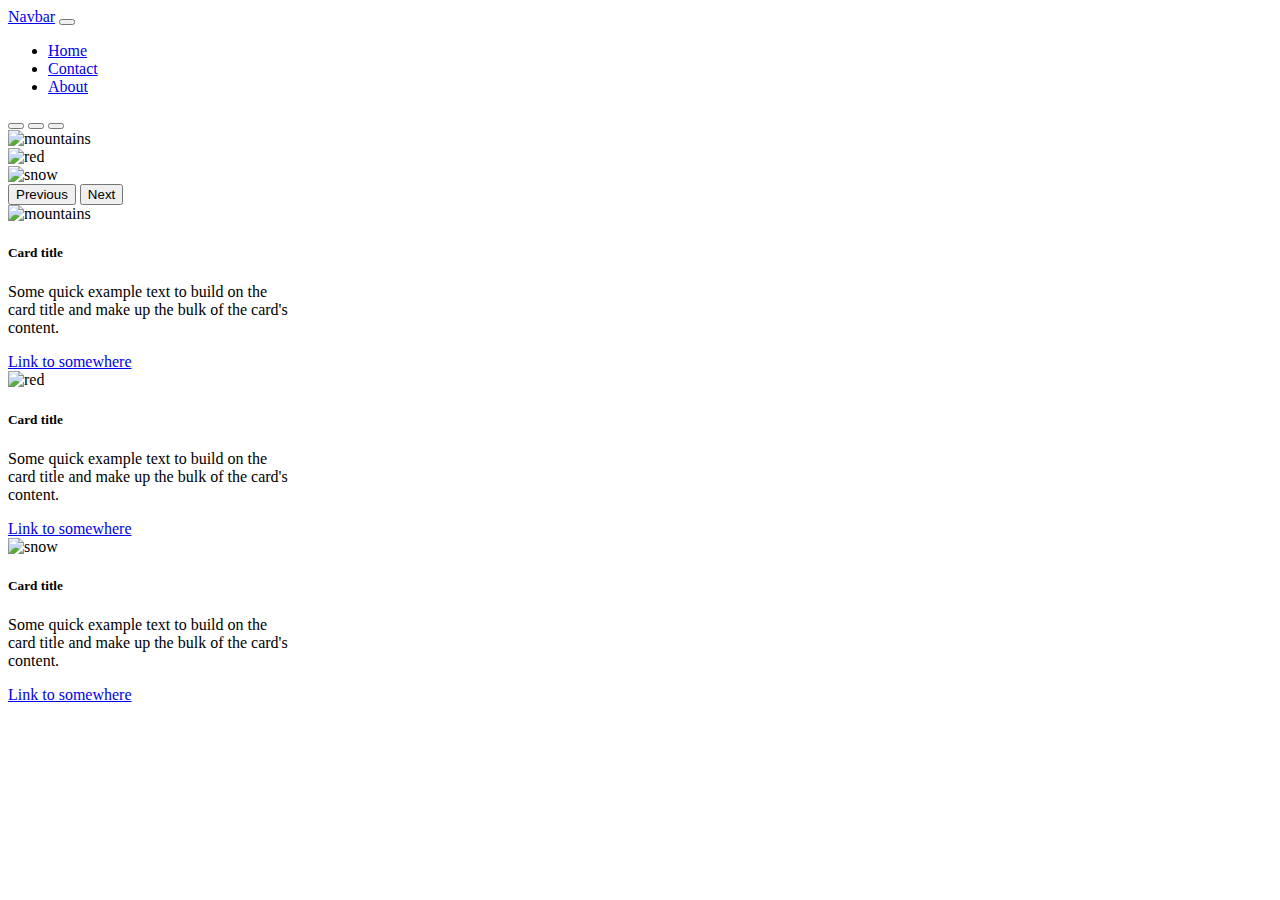
==== index.html @ 5a1b65c9 "images" ====
<!doctype html>
<html lang="en">
  <head>
    <!-- Required meta tags -->
    <meta charset="utf-8">
    <meta name="viewport" content="width=device-width, initial-scale=1">

    <!-- Bootstrap CSS -->
    <link href="https://cdn.jsdelivr.net/npm/bootstrap@5.1.3/dist/css/bootstrap.min.css" rel="stylesheet" integrity="sha384-1BmE4kWBq78iYhFldvKuhfTAU6auU8tT94WrHftjDbrCEXSU1oBoqyl2QvZ6jIW3" crossorigin="anonymous">

    <title>Home Page</title>
  </head>
  <body>
<!--Navbar-->
    <nav class="navbar navbar-expand-lg navbar-dark bg-dark">
      <div class="container-fluid">
        <a class="navbar-brand" href="index.html">Navbar</a>
        <button class="navbar-toggler" type="button" data-bs-toggle="collapse" data-bs-target="#navbarNav" aria-controls="navbarNav" aria-expanded="false" aria-label="Toggle navigation">
          <span class="navbar-toggler-icon"></span>
        </button>
        <div class="collapse navbar-collapse" id="navbarNav">
          <ul class="navbar-nav">
            <li class="nav-item">
              <a class="nav-link active" aria-current="page" href="index.html">Home</a>
            </li>
            <li class="nav-item">
              <a class="nav-link" href="contact.html">Contact</a>
            </li>
            <li class="nav-item">
              <a class="nav-link" href="about.html">About</a>
            </li>
          </ul>
        </div>
      </div>
    </nav>

<!--Carousel-->
<div id="carouselExampleIndicators" class="carousel slide" data-bs-ride="carousel">
  <div class="carousel-indicators">
    <button type="button" data-bs-target="#carouselExampleIndicators" data-bs-slide-to="0" class="active" aria-current="true" aria-label="Slide 1"></button>
    <button type="button" data-bs-target="#carouselExampleIndicators" data-bs-slide-to="1" aria-label="Slide 2"></button>
    <button type="button" data-bs-target="#carouselExampleIndicators" data-bs-slide-to="2" aria-label="Slide 3"></button>
  </div>
  <div class="carousel-inner">
    <div class="carousel-item active">
      <img src="img/mountains.png" class="d-block w-100" alt="mountains">
    </div>
    <div class="carousel-item">
      <img src="img/red.png" class="d-block w-100" alt="red">
    </div>
    <div class="carousel-item">
      <img src="img/snow.png" class="d-block w-100" alt="snow">
    </div>
  </div>
  <button class="carousel-control-prev" type="button" data-bs-target="#carouselExampleIndicators" data-bs-slide="prev">
    <span class="carousel-control-prev-icon" aria-hidden="true"></span>
    <span class="visually-hidden">Previous</span>
  </button>
  <button class="carousel-control-next" type="button" data-bs-target="#carouselExampleIndicators" data-bs-slide="next">
    <span class="carousel-control-next-icon" aria-hidden="true"></span>
    <span class="visually-hidden">Next</span>
  </button>
</div>

<!--Cards-->

<div class="container">
  <div class="row">
    <div class="col-md-4">
      <div class="card" style="width: 18rem;">
        <img src="img/mountains.png" class="card-img-top" alt="mountains">
        <div class="card-body">
          <h5 class="card-title">Card title</h5>
          <p class="card-text">Some quick example text to build on the card title and make up the bulk of the card's content.</p>
          <a href="#" class="btn btn-primary">Link to somewhere</a>
        </div>
      </div>
    </div>
    <div class="col-md-4">
      <div class="card" style="width: 18rem;">
        <img src="img/red.png" class="card-img-top" alt="red">
        <div class="card-body">
          <h5 class="card-title">Card title</h5>
          <p class="card-text">Some quick example text to build on the card title and make up the bulk of the card's content.</p>
          <a href="#" class="btn btn-primary">Link to somewhere</a>
        </div>
      </div>
    </div>
    <div class="col-md-4">
      <div class="card" style="width: 18rem;">
        <img src="img/snow.png" class="card-img-top" alt="snow">
        <div class="card-body">
          <h5 class="card-title">Card title</h5>
          <p class="card-text">Some quick example text to build on the card title and make up the bulk of the card's content.</p>
          <a href="#" class="btn btn-primary">Link to somewhere</a>
        </div>
      </div>
    </div>
  </div>
</div>

    <!-- Option 1: Bootstrap Bundle with Popper -->
    <script src="https://cdn.jsdelivr.net/npm/bootstrap@5.1.3/dist/js/bootstrap.bundle.min.js" integrity="sha384-ka7Sk0Gln4gmtz2MlQnikT1wXgYsOg+OMhuP+IlRH9sENBO0LRn5q+8nbTov4+1p" crossorigin="anonymous"></script>

  </body>
</html>
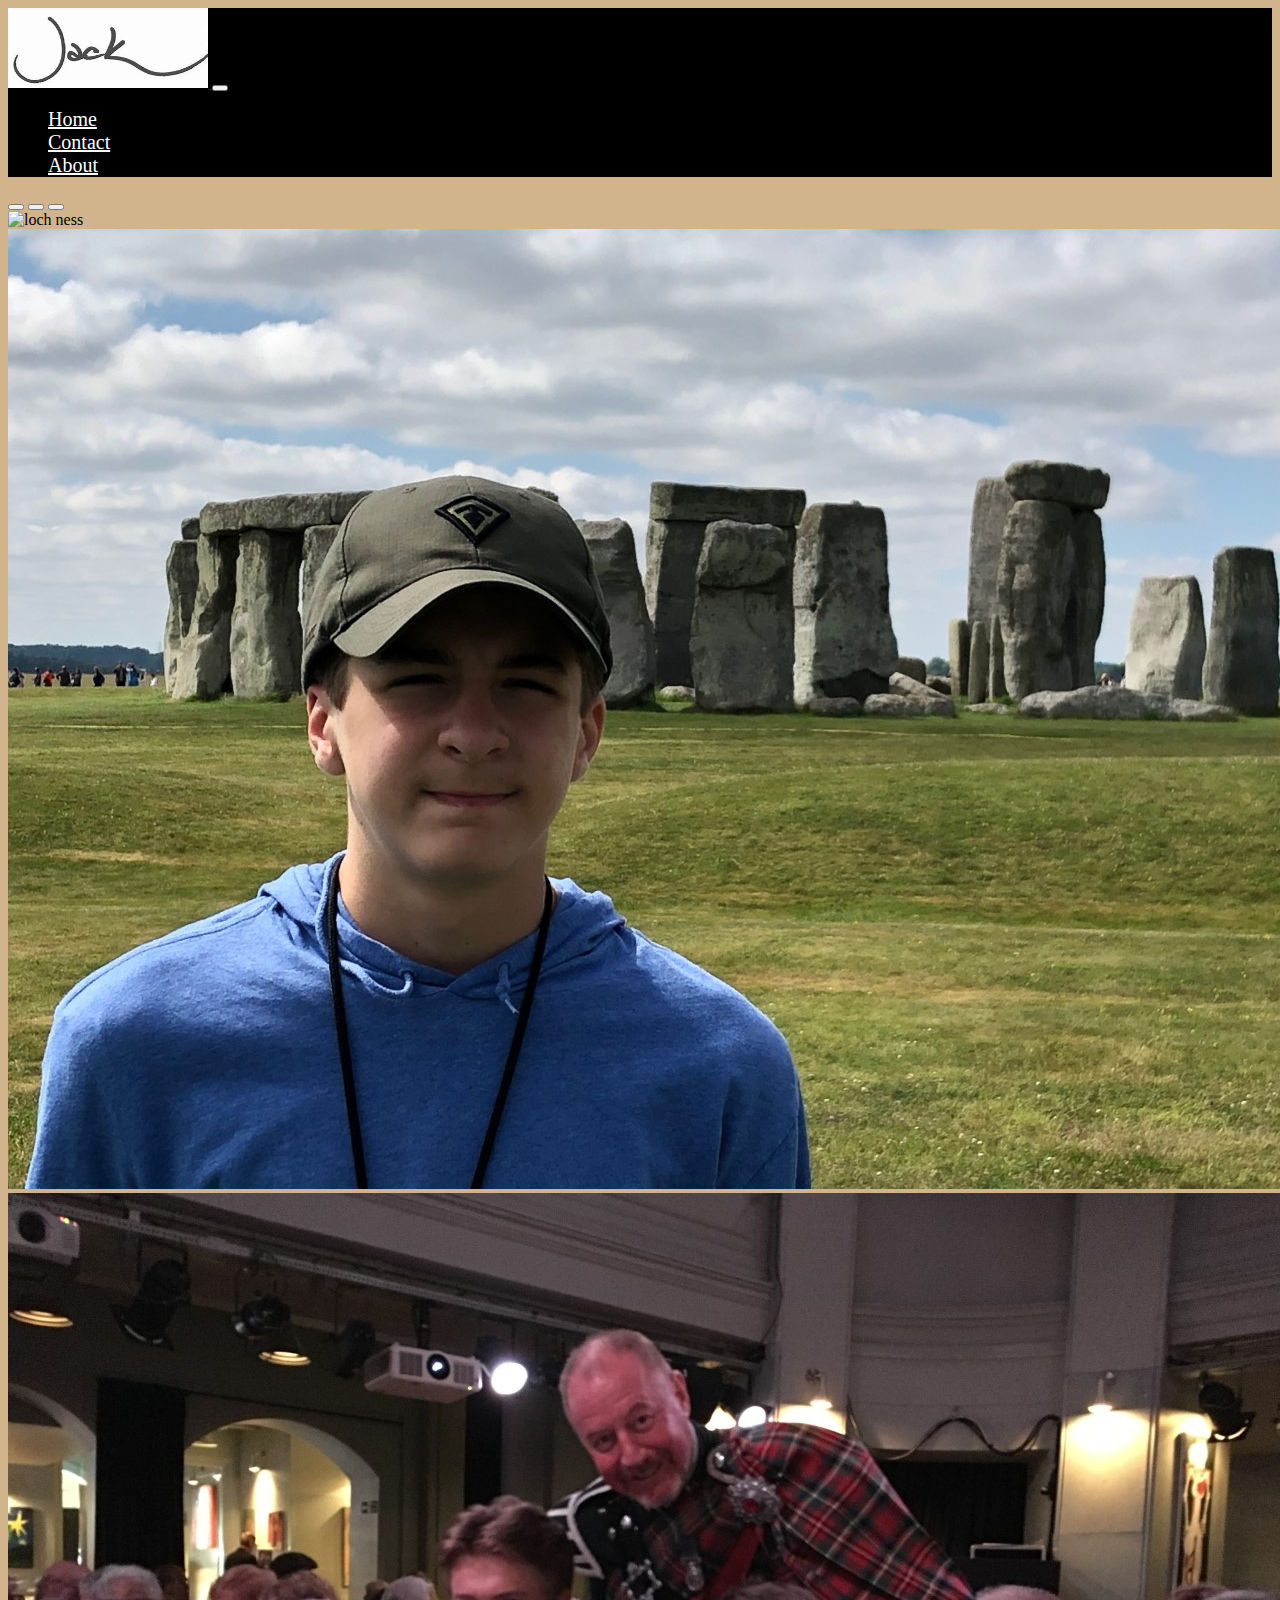
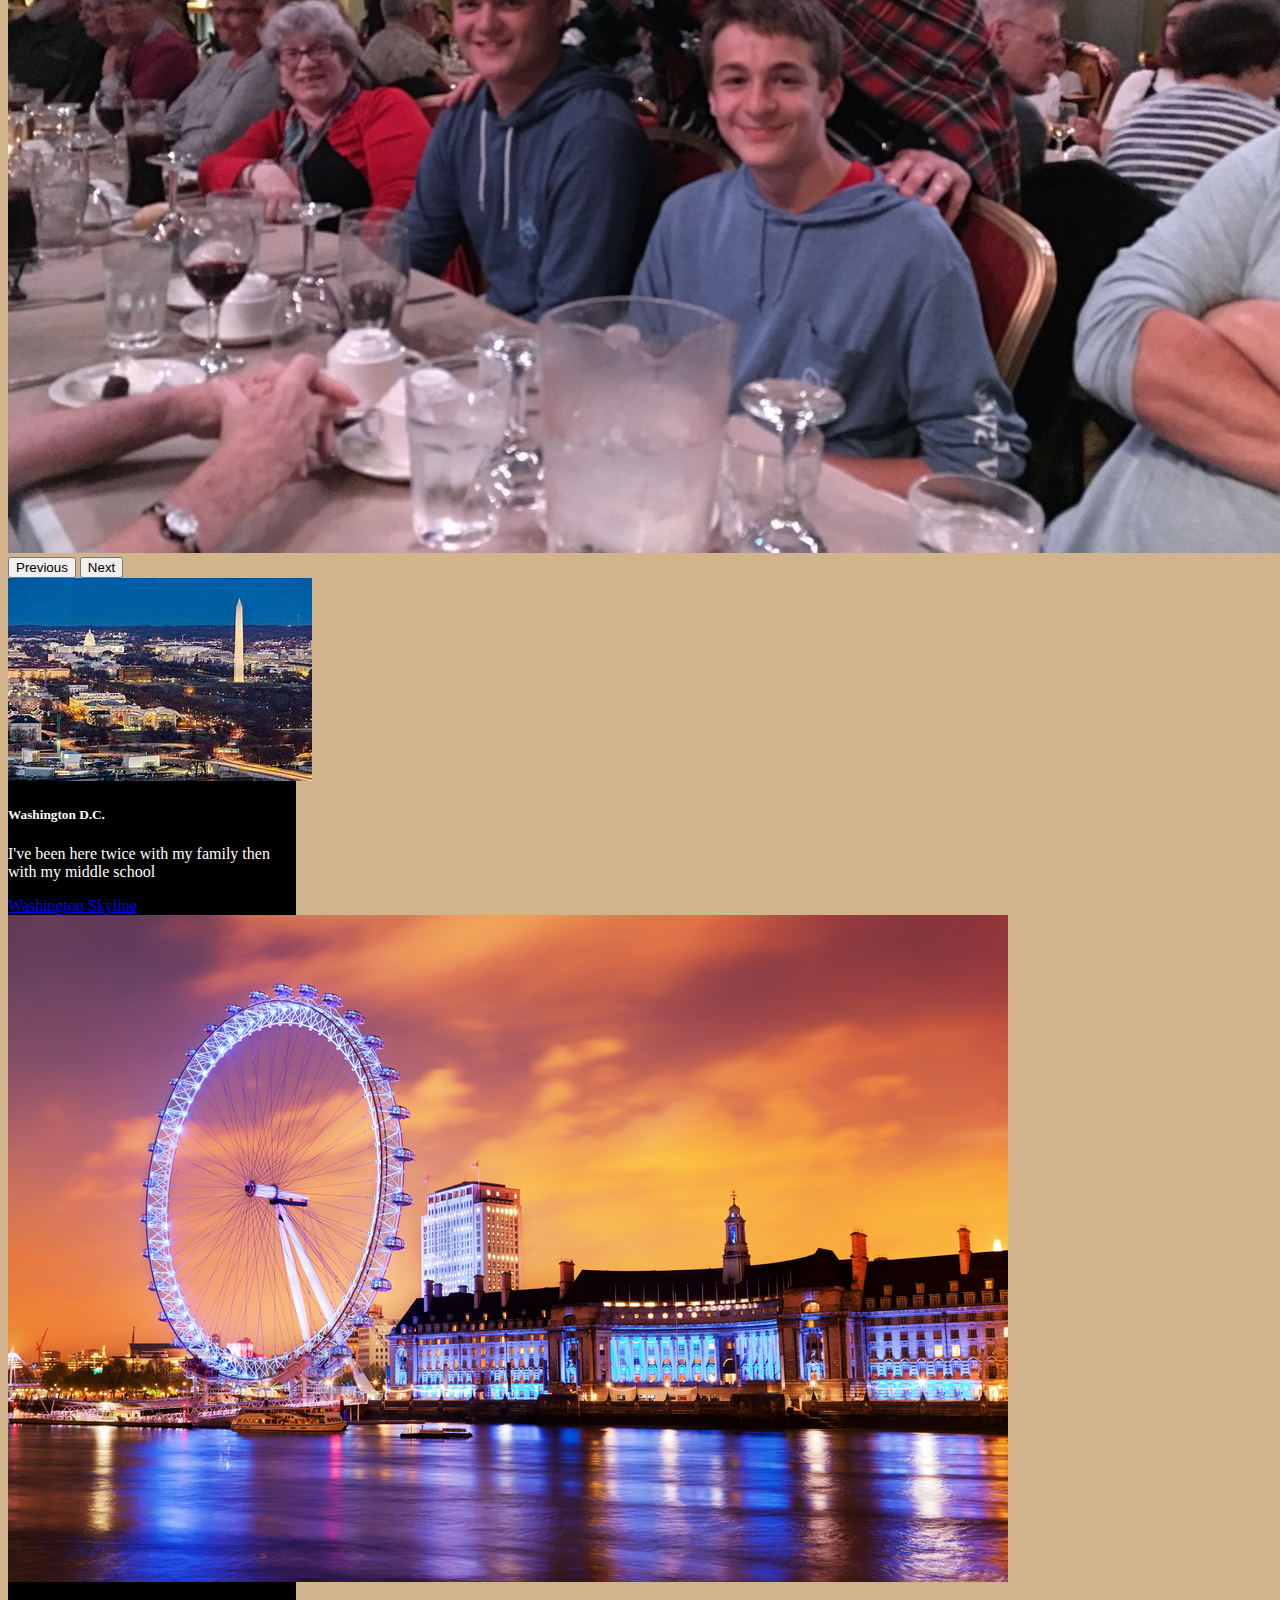
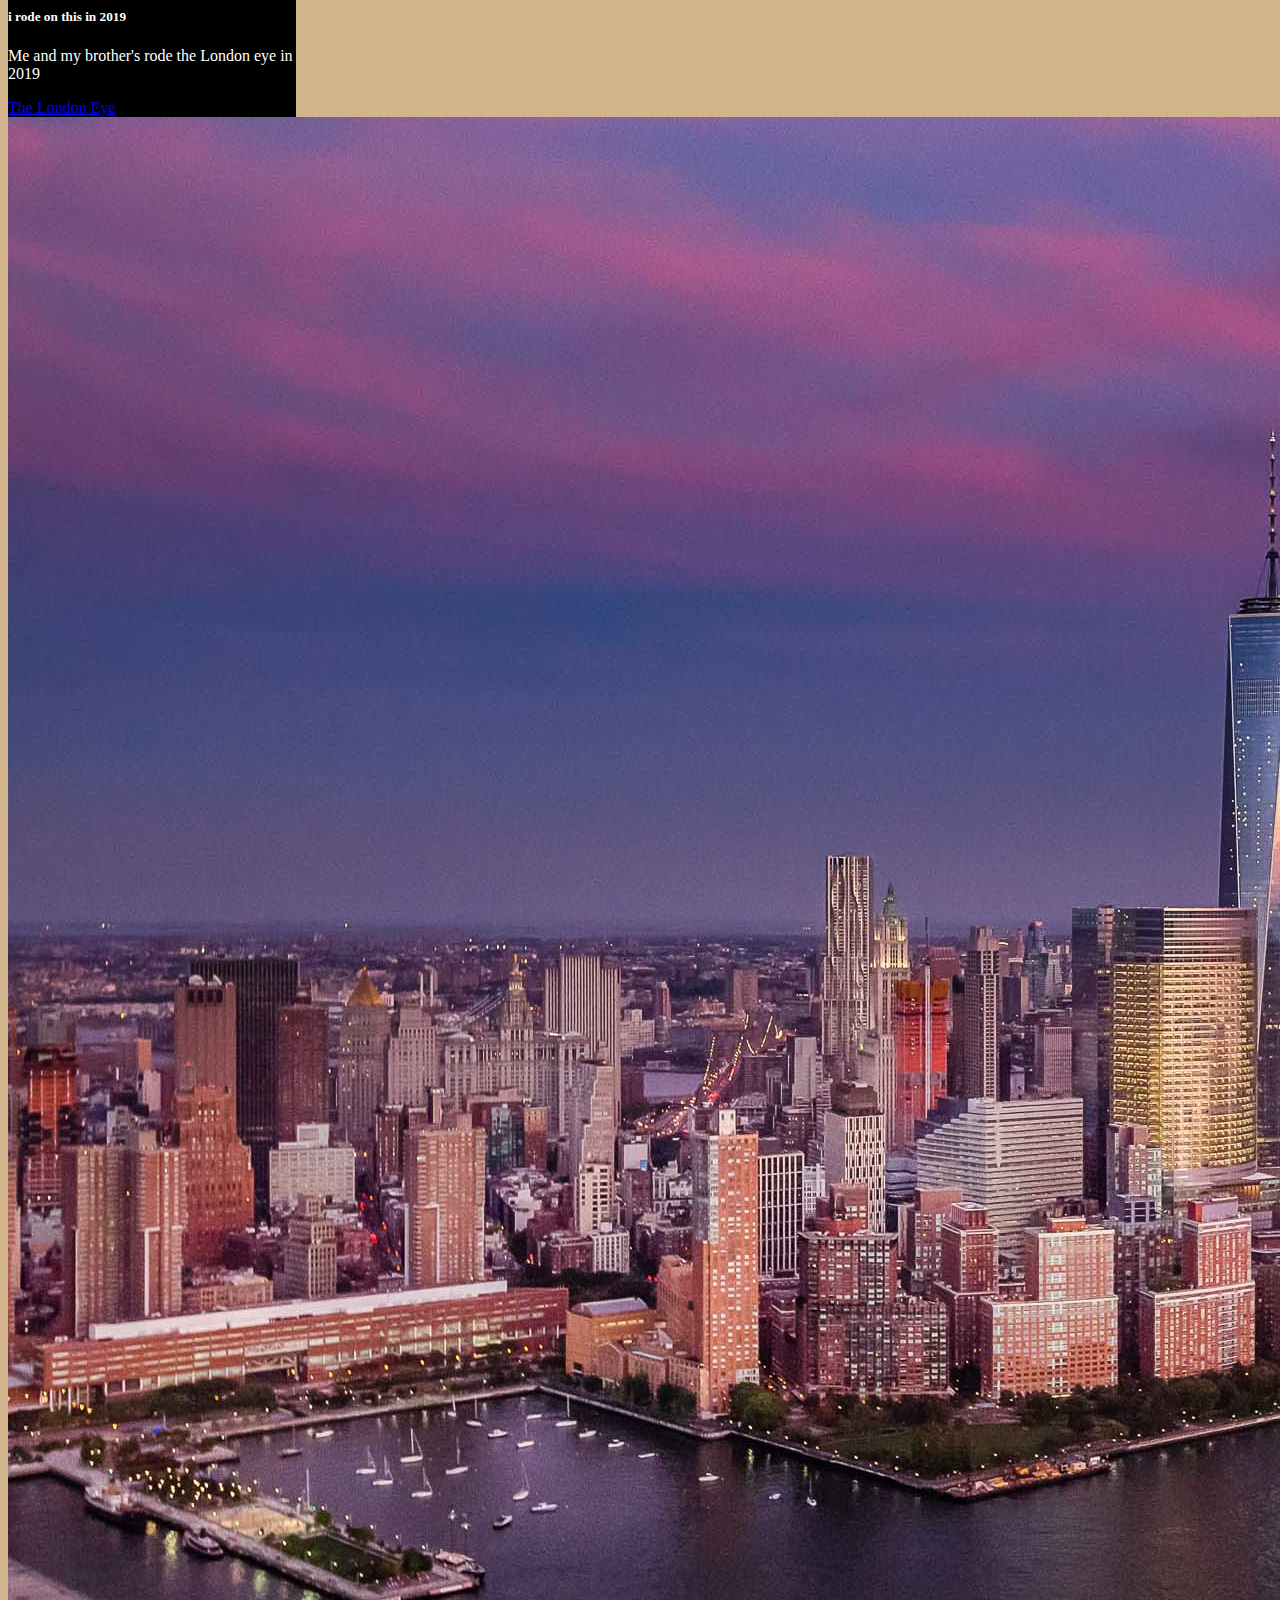
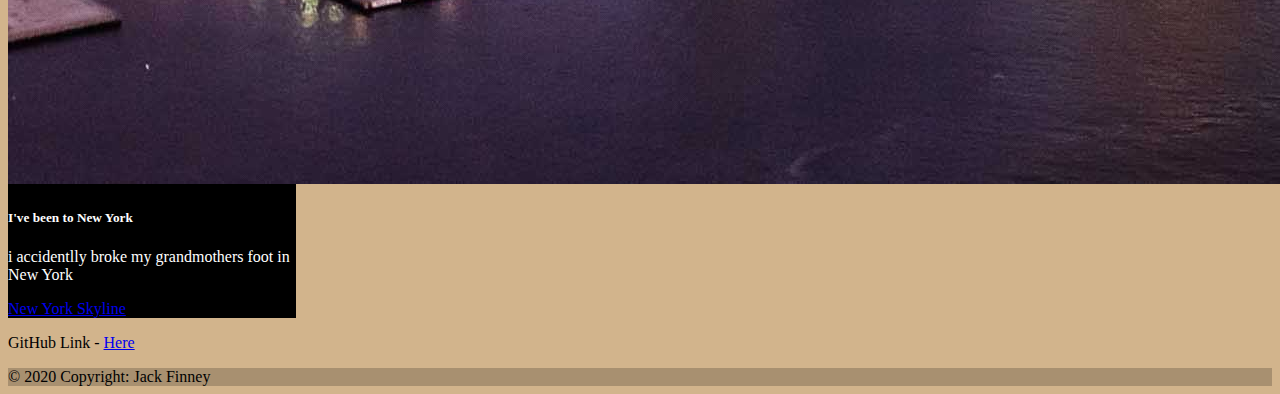
==== commit 0f0e8b59: "final" ====
--- a/index.html
+++ b/index.html
@@ -7,21 +7,25 @@
 
     <!-- Bootstrap CSS -->
     <link href="https://cdn.jsdelivr.net/npm/bootstrap@5.1.3/dist/css/bootstrap.min.css" rel="stylesheet" integrity="sha384-1BmE4kWBq78iYhFldvKuhfTAU6auU8tT94WrHftjDbrCEXSU1oBoqyl2QvZ6jIW3" crossorigin="anonymous">
-
+    <link rel="stylesheet" href="styles.css">
+    
     <title>Home Page</title>
   </head>
   <body>
 <!--Navbar-->
-    <nav class="navbar navbar-expand-lg navbar-dark bg-dark">
+    <nav class="navbar navbar-expand-lg">
       <div class="container-fluid">
-        <a class="navbar-brand" href="index.html">Navbar</a>
+        <a class="navbar-brand" href="index.html">
+          <img src="img/jack logo.jfif"
+          width="200" height="80" class="mx-3" alt="jack Logo">
+
         <button class="navbar-toggler" type="button" data-bs-toggle="collapse" data-bs-target="#navbarNav" aria-controls="navbarNav" aria-expanded="false" aria-label="Toggle navigation">
           <span class="navbar-toggler-icon"></span>
         </button>
         <div class="collapse navbar-collapse" id="navbarNav">
           <ul class="navbar-nav">
             <li class="nav-item">
-              <a class="nav-link active" aria-current="page" href="index.html">Home</a>
+              <a class="nav-link" href="index.html">Home</a>
             </li>
             <li class="nav-item">
               <a class="nav-link" href="contact.html">Contact</a>
@@ -43,13 +47,13 @@
   </div>
   <div class="carousel-inner">
     <div class="carousel-item active">
-      <img src="img/mountains.png" class="d-block w-100" alt="mountains">
+      <img src="img/Loch Ness.JPG" class="d-block w-100" alt="loch ness">
     </div>
     <div class="carousel-item">
-      <img src="img/red.png" class="d-block w-100" alt="red">
+      <img src="img/stonehenge.jpg" class="d-block w-100"  alt="stone">
     </div>
     <div class="carousel-item">
-      <img src="img/snow.png" class="d-block w-100" alt="snow">
+      <img src="img/edinburg.jpg" class="d-block w-100" alt="scotsman">
     </div>
   </div>
   <button class="carousel-control-prev" type="button" data-bs-target="#carouselExampleIndicators" data-bs-slide="prev">
@@ -68,39 +72,54 @@
   <div class="row">
     <div class="col-md-4">
       <div class="card" style="width: 18rem;">
-        <img src="img/mountains.png" class="card-img-top" alt="mountains">
+        <img src="img/DC.jfif" class="card-img-top" alt="mountains">
         <div class="card-body">
-          <h5 class="card-title">Card title</h5>
-          <p class="card-text">Some quick example text to build on the card title and make up the bulk of the card's content.</p>
-          <a href="#" class="btn btn-primary">Link to somewhere</a>
+          <h5 class="card-title">Washington D.C.</h5>
+          <p class="card-text">I've been here twice with my family then with my middle school </p>
+          <a href="https://ivctechnologies.com/wp-content/uploads/2019/10/AdobeStock_271112311.jpeg" class="btn btn-primary">Washington Skyline</a>
         </div>
       </div>
     </div>
     <div class="col-md-4">
       <div class="card" style="width: 18rem;">
-        <img src="img/red.png" class="card-img-top" alt="red">
+        <img src="img/london eye.jfif" class="card-img-top" alt="red">
         <div class="card-body">
-          <h5 class="card-title">Card title</h5>
-          <p class="card-text">Some quick example text to build on the card title and make up the bulk of the card's content.</p>
-          <a href="#" class="btn btn-primary">Link to somewhere</a>
+          <h5 class="card-title">i rode on this in 2019</h5>
+          <p class="card-text">Me and my brother's rode the London eye in 2019</p>
+          <a href="https://www.thepiccadillywestend.co.uk/blog/top-10-fun-facts-london-eye/" class="btn btn-primary">The London Eye</a>
         </div>
       </div>
     </div>
     <div class="col-md-4">
       <div class="card" style="width: 18rem;">
-        <img src="img/snow.png" class="card-img-top" alt="snow">
+        <img src="img/new york.jpg" class="card-img-top" alt="york">
         <div class="card-body">
-          <h5 class="card-title">Card title</h5>
-          <p class="card-text">Some quick example text to build on the card title and make up the bulk of the card's content.</p>
-          <a href="#" class="btn btn-primary">Link to somewhere</a>
+          <h5 class="card-title">I've been to New York</h5>
+          <p class="card-text">i accidentlly broke my grandmothers foot in New York</p>
+          <a href="https://tobyharriman.com/portfolio/new-york-city-aerial-photography-video/" class="btn btn-primary">New York Skyline</a>
         </div>
       </div>
     </div>
   </div>
 </div>
 
-    <!-- Option 1: Bootstrap Bundle with Popper -->
-    <script src="https://cdn.jsdelivr.net/npm/bootstrap@5.1.3/dist/js/bootstrap.bundle.min.js" integrity="sha384-ka7Sk0Gln4gmtz2MlQnikT1wXgYsOg+OMhuP+IlRH9sENBO0LRn5q+8nbTov4+1p" crossorigin="anonymous"></script>
+<footer class="bg-dark text-center text-white">
+  <!-- Grid container -->
+  <div class="container p-4 pb-0">
+    
+    <section class="mb-4">
+      <p>GitHub Link - <a href="https://jackrfinney.github.io/Coding-1-Final-F2021-4th/">Here</a>
+      </p>
+    </section>
+    
+  </div>
+  <!-- Grid container -->
 
-  </body>
-</html>+  <!-- Copyright -->
+  <div class="text-center p-3" style="background-color: rgba(0, 0, 0, 0.2);">
+    © 2020 Copyright:
+    <a class="text-white" >Jack Finney</a>
+  </div>
+  <!-- Copyright -->
+</footer>
+</body>--- a/styles.css
+++ b/styles.css
@@ -0,0 +1,40 @@
+.nav-link {
+color: white;
+font-family: ;
+font-size: 20px;
+}
+body {
+    background-color: tan;
+}
+nav {
+    background-color: black;
+}
+.card{
+    background-color: black;
+    color: white;
+}
+.courgette{
+    font-family:courgette; 
+    font-size: 20px; 
+    letter-spacing: 3 px; 
+  }
+  .footer{
+      position: fixed;
+  }
+  h1{
+      font-family: courgette;
+      font-size: 30px;
+      letter-spacing: 2px;
+      color: white;
+  }
+  .aboutbox{
+    border-style: solid ; 
+    border-color: white; 
+    border-radius: 12px; 
+    color: white;
+    background-color: black;
+    font-family: courgette;
+  }
+  p {
+    font-family: courgette;
+  }